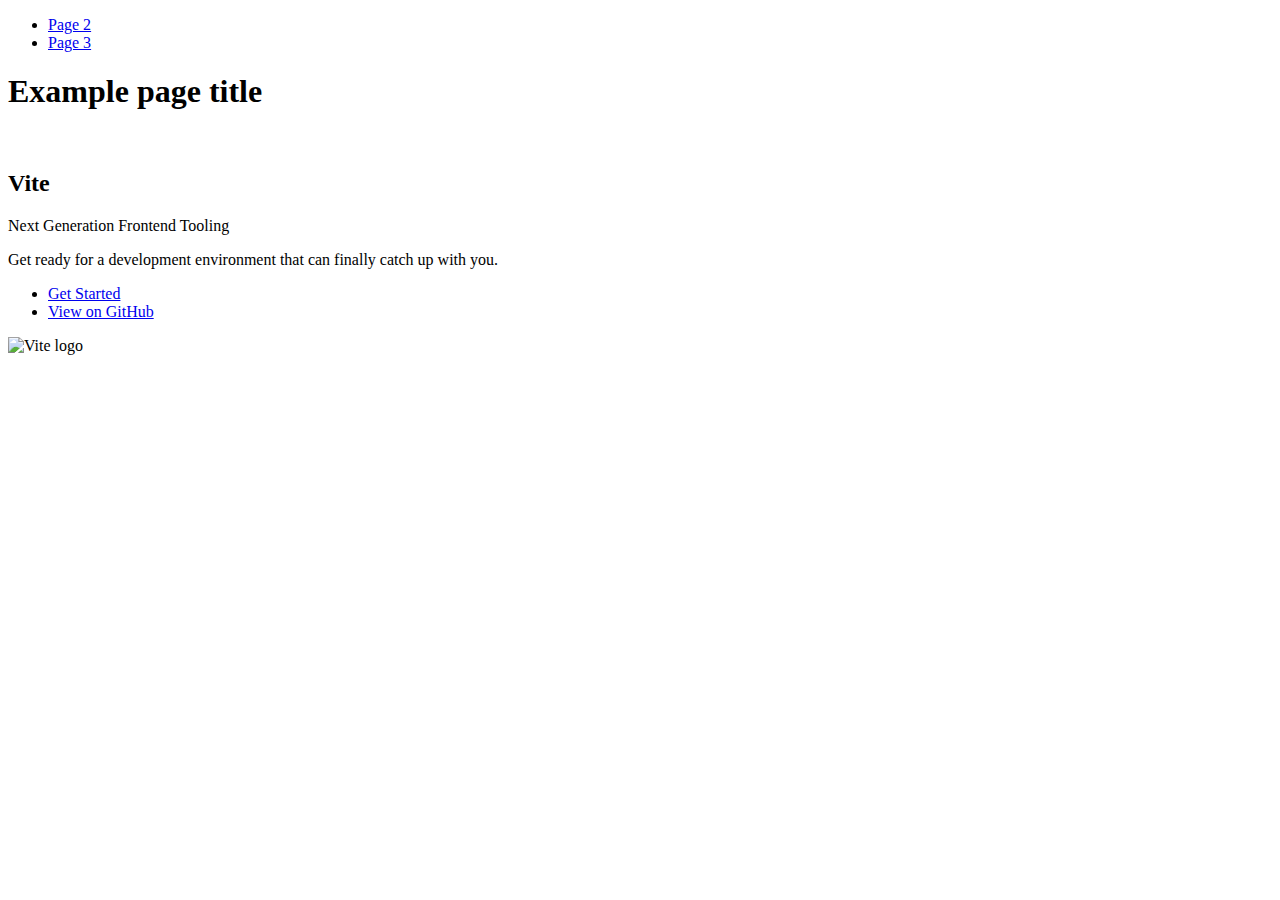
==== index.html @ 106ca724 "Deploying to gh-pages from @ NataliiaPleskanka/goit-js-hw-10@a00c03a62b075d64365a33e181cac71ff43a8fd" ====
<!DOCTYPE html>
<html lang="en">
  <head>
    <meta charset="UTF-8" />
    <link rel="icon" type="image/svg+xml" href="/goit-js-hw-10/favicon.svg" />
    <meta name="viewport" content="width=device-width, initial-scale=1.0" />
    <title>Vanilla App Template</title>
    
    <script type="module" crossorigin src="/goit-js-hw-10/commonHelpers.js"></script>
    <link rel="stylesheet" href="/goit-js-hw-10/assets/index-10c40100.css">
  </head>
  <body>
    <header class="header">
  <nav class="nav">
    <ul class="nav-list">
      <li class="nav-item">
        <a href="./page-2.html" class="nav-link">Page 2</a>
      </li>

      <li class="nav-item">
        <a href="./page-3.html" class="nav-link">Page 3</a>
      </li>
    </ul>
  </nav>
</header>


    <section>
      <h1>Example page title</h1>
      <!-- Path to images as from index.html file -->
      <img src="/goit-js-hw-10/assets/javascript-8dac5379.svg" alt="" />
    </section>

    <!-- Loads the specified .html file -->
    <section class="vite-promo">
  <div class="container">
    <div class="wrapper">
      <h2 class="title">
        <span class="gradient">Vite</span>
      </h2>
      <p class="text">Next Generation Frontend Tooling</p>
      <p class="tagline">
        Get ready for a development environment that can finally catch up with
        you.
      </p>

      <ul class="actions">
        <li class="action">
          <a
            class="link"
            href="https://vitejs.dev/guide/"
            target="_blank"
            rel="noopener noreferrer"
            >Get Started</a
          >
        </li>
        <li class="action">
          <a
            class="link"
            href="https://github.com/vitejs/vite"
            target="_blank"
            rel="noopener noreferrer"
            >View on GitHub</a
          >
        </li>
      </ul>
    </div>

    <div class="thumb">
      <!-- Path to images as from index.html file -->
      <img
        class="pic"
        src="/goit-js-hw-10/assets/vite-logo-51249ca9.png"
        alt="Vite logo"
        width="640"
        height="640"
      />
    </div>
  </div>
</section>


    
  </body>
</html>
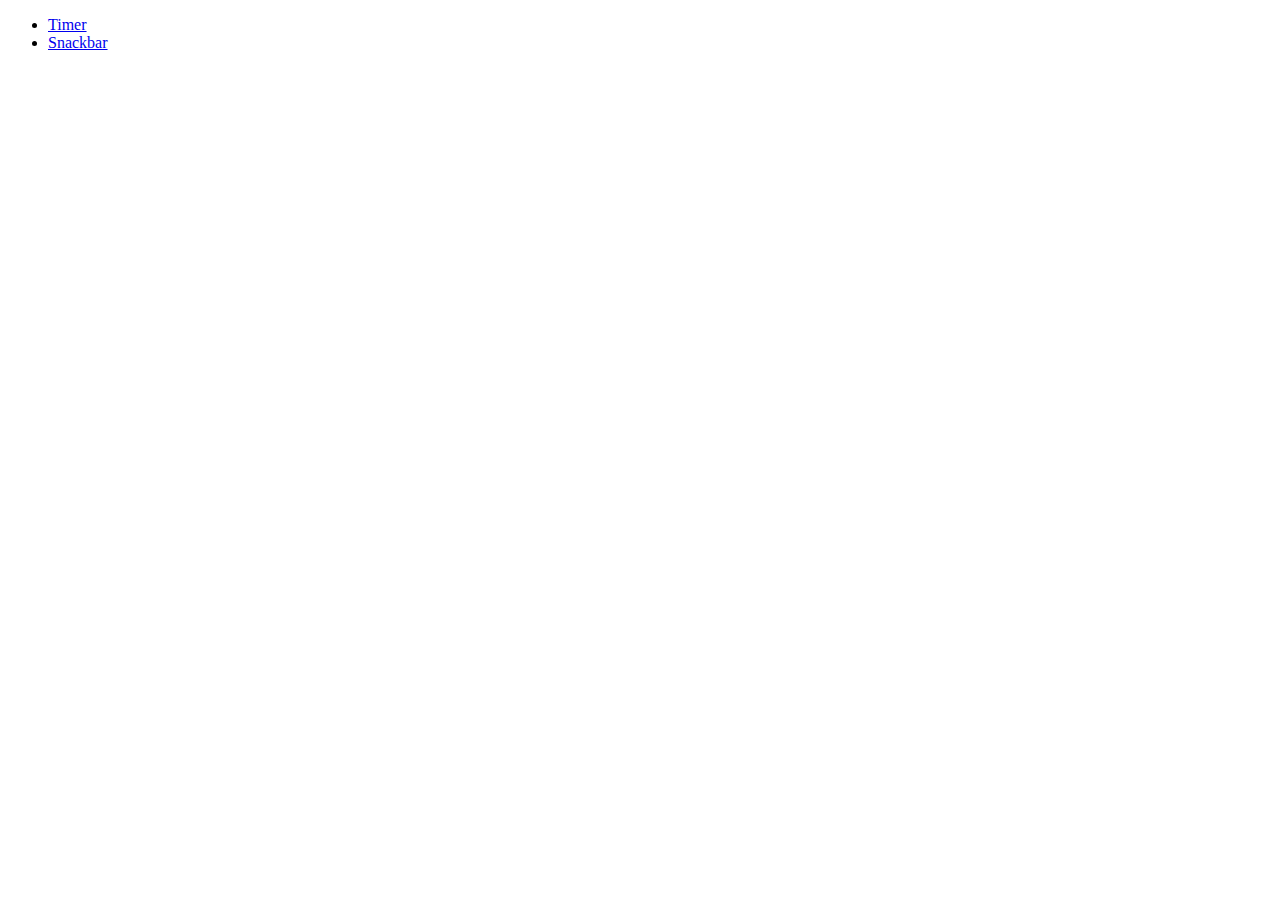
==== commit e7522534: "Deploying to gh-pages from @ NataliiaPleskanka/goit-js-hw-10@ed80789ca381771e6a93d86529187c513ec0e55" ====
--- a/index.html
+++ b/index.html
@@ -2,84 +2,16 @@
 <html lang="en">
   <head>
     <meta charset="UTF-8" />
-    <link rel="icon" type="image/svg+xml" href="/goit-js-hw-10/favicon.svg" />
+    <link rel="icon" type="image/svg+xml" href="/favicon.svg" />
     <meta name="viewport" content="width=device-width, initial-scale=1.0" />
     <title>Vanilla App Template</title>
     
-    <script type="module" crossorigin src="/goit-js-hw-10/commonHelpers.js"></script>
-    <link rel="stylesheet" href="/goit-js-hw-10/assets/index-10c40100.css">
+    <link rel="stylesheet" href="/goit-js-hw-10/assets/index-e70e1e21.css">
   </head>
   <body>
-    <header class="header">
-  <nav class="nav">
-    <ul class="nav-list">
-      <li class="nav-item">
-        <a href="./page-2.html" class="nav-link">Page 2</a>
-      </li>
-
-      <li class="nav-item">
-        <a href="./page-3.html" class="nav-link">Page 3</a>
-      </li>
+    <ul>
+      <li class="menu"><a href="./1-timer.html">Timer</a></li>
+      <li><a href="./2-snackbar.html">Snackbar</a></li>
     </ul>
-  </nav>
-</header>
-
-
-    <section>
-      <h1>Example page title</h1>
-      <!-- Path to images as from index.html file -->
-      <img src="/goit-js-hw-10/assets/javascript-8dac5379.svg" alt="" />
-    </section>
-
-    <!-- Loads the specified .html file -->
-    <section class="vite-promo">
-  <div class="container">
-    <div class="wrapper">
-      <h2 class="title">
-        <span class="gradient">Vite</span>
-      </h2>
-      <p class="text">Next Generation Frontend Tooling</p>
-      <p class="tagline">
-        Get ready for a development environment that can finally catch up with
-        you.
-      </p>
-
-      <ul class="actions">
-        <li class="action">
-          <a
-            class="link"
-            href="https://vitejs.dev/guide/"
-            target="_blank"
-            rel="noopener noreferrer"
-            >Get Started</a
-          >
-        </li>
-        <li class="action">
-          <a
-            class="link"
-            href="https://github.com/vitejs/vite"
-            target="_blank"
-            rel="noopener noreferrer"
-            >View on GitHub</a
-          >
-        </li>
-      </ul>
-    </div>
-
-    <div class="thumb">
-      <!-- Path to images as from index.html file -->
-      <img
-        class="pic"
-        src="/goit-js-hw-10/assets/vite-logo-51249ca9.png"
-        alt="Vite logo"
-        width="640"
-        height="640"
-      />
-    </div>
-  </div>
-</section>
-
-
-    
   </body>
 </html>
